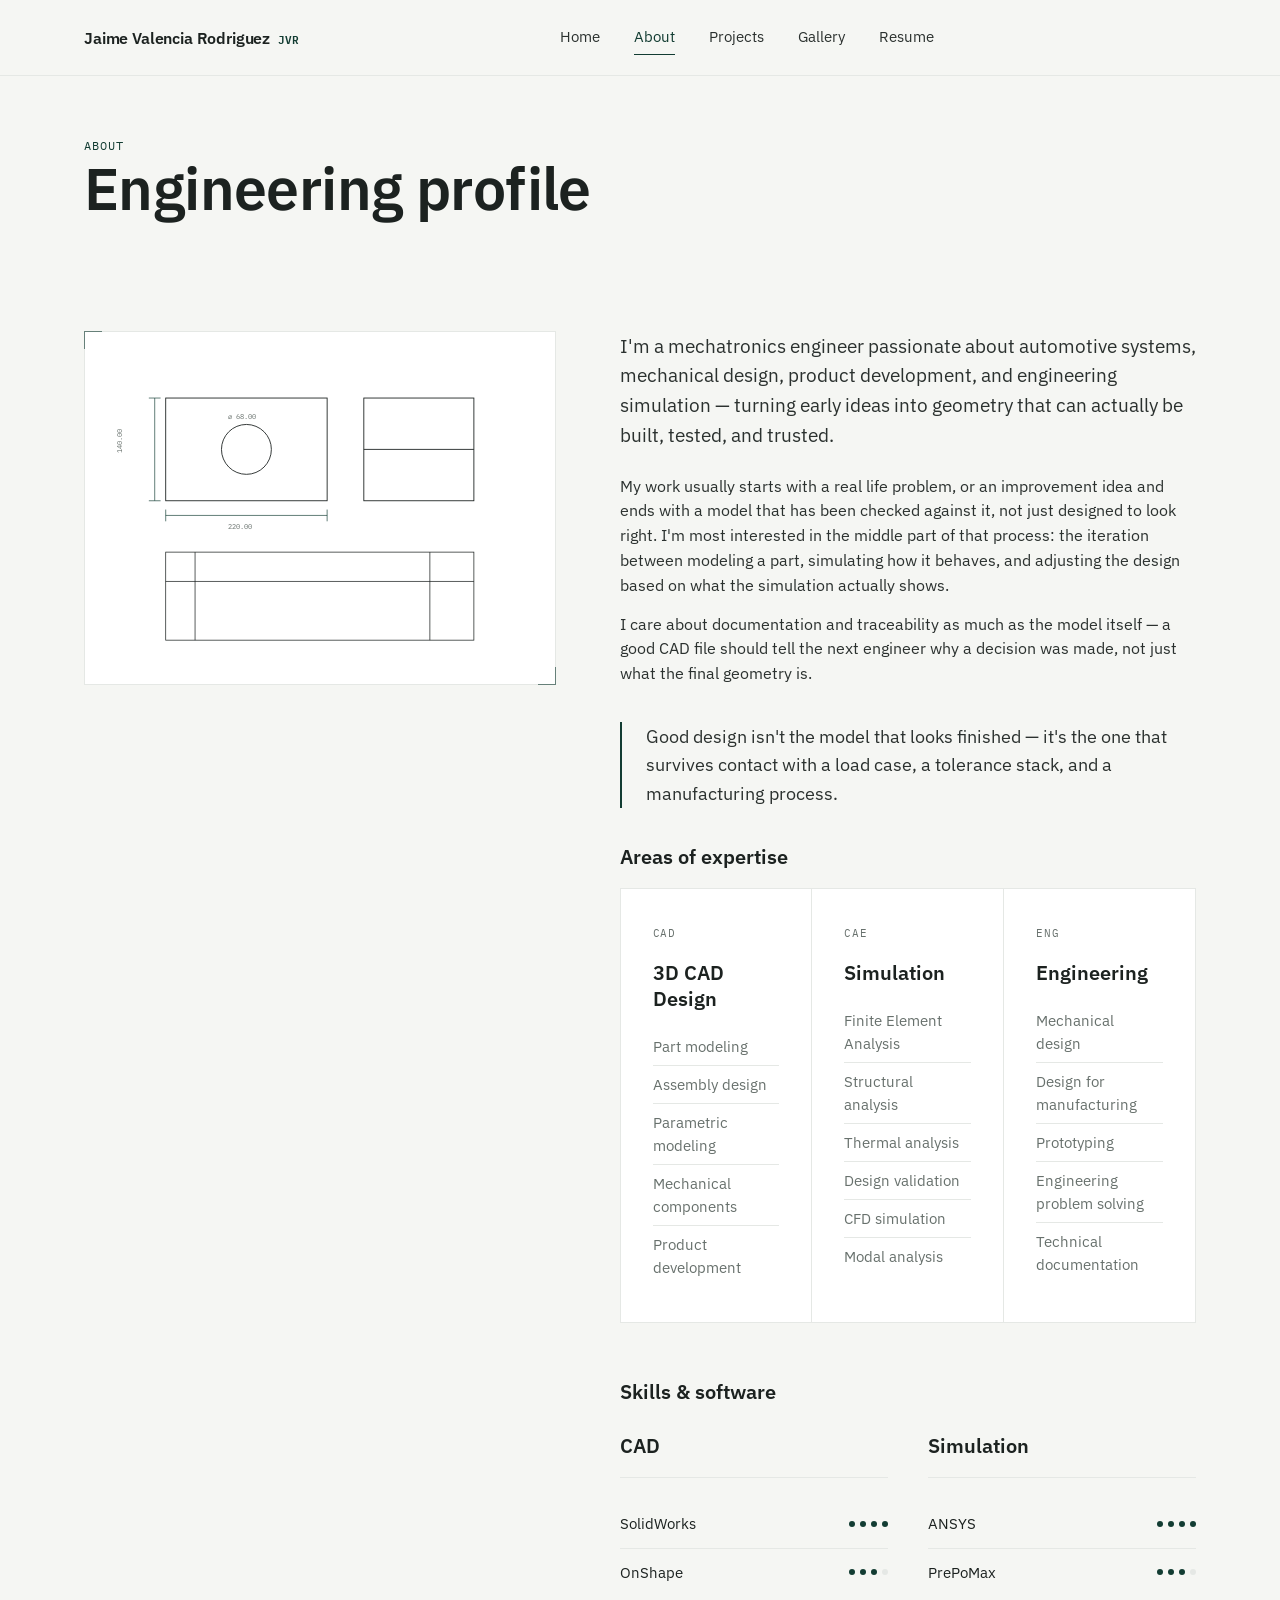
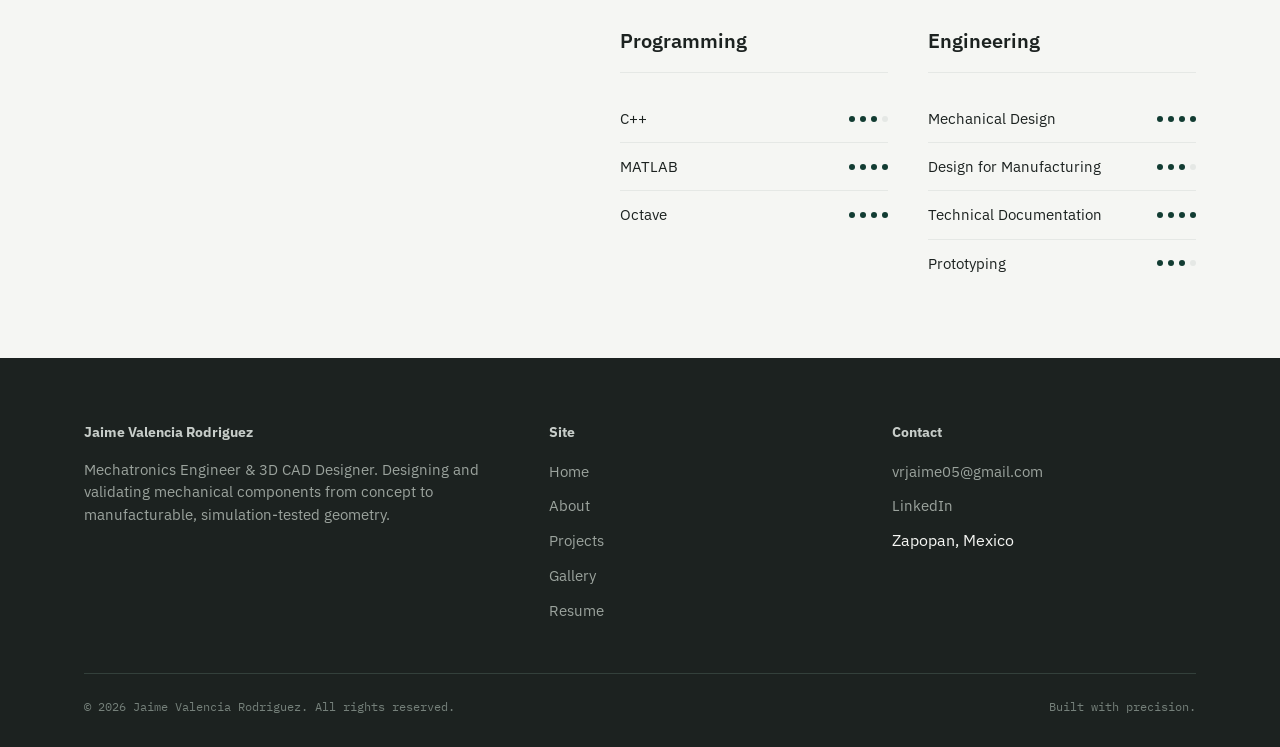
==== Web-Portfolio-main/public/about.html @ 18f0d70c "Add files via upload" ====
<!DOCTYPE html>
<html lang="en">
<head>
<meta charset="UTF-8">
<meta name="viewport" content="width=device-width, initial-scale=1.0">
<title>About — Jaime Valencia Rodriguez</title>
<meta name="description" content="Engineering profile, philosophy, and areas of expertise.">
<link rel="stylesheet" href="css/styles.css">
</head>
<body>

<div id="site-header"></div>

<main>
  <div class="wrap page-title-block">
    <span class="eyebrow">About</span>
    <h1>Engineering profile</h1>
  </div>

  <section class="section section--tight">
    <div class="wrap about-grid">
      <div class="about-figure tick-frame" id="aboutFigure"></div>
      <div>
        <p class="lede" style="max-width:60ch; font-size:1.2rem;">
          I'm a mechatronics engineer passionate about automotive systems, mechanical design, product development,
          and engineering simulation — turning early ideas into geometry that can actually be built, tested, and trusted.
        </p>

        <p style="margin-top:24px; color:var(--charcoal); max-width:62ch;">
          My work usually starts with a real life problem, or an improvement idea and ends 
          with a model that has been checked against it, not just designed to look right.
          I'm most interested in the middle part of that process: the iteration between modeling a part, 
          simulating how it behaves, and adjusting the design based on what the simulation actually shows.
        </p>
        <p style="margin-top:14px; color:var(--charcoal); max-width:62ch;">
          I care about documentation and traceability as much as the model itself — a good CAD file
          should tell the next engineer why a decision was made, not just what the final geometry is.
        </p>

        <blockquote class="philosophy-quote">
          Good design isn't the model that looks finished — it's the one that survives contact
          with a load case, a tolerance stack, and a manufacturing process.
        </blockquote>

        <h3 style="margin-bottom:18px;">Areas of expertise</h3>
        <div class="card-grid" style="margin-bottom:56px;">
          <div class="expertise-card">
            <span class="mono-tag">CAD</span>
            <h3>3D CAD Design</h3>
            <ul>
              <li>Part modeling</li>
              <li>Assembly design</li>
              <li>Parametric modeling</li>
              <li>Mechanical components</li>
              <li>Product development</li>
            </ul>
          </div>
          <div class="expertise-card">
            <span class="mono-tag">CAE</span>
            <h3>Simulation</h3>
            <ul>
              <li>Finite Element Analysis</li>
              <li>Structural analysis</li>
              <li>Thermal analysis</li>
              <li>Design validation</li>
              <li>CFD simulation</li>
              <li>Modal analysis</li>
            </ul>
          </div>
          <div class="expertise-card">
            <span class="mono-tag">ENG</span>
            <h3>Engineering</h3>
            <ul>
              <li>Mechanical design</li>
              <li>Design for manufacturing</li>
              <li>Prototyping</li>
              <li>Engineering problem solving</li>
              <li>Technical documentation</li>
            </ul>
          </div>
        </div>

        <h3 style="margin-bottom:8px;">Skills &amp; software</h3>
        <p class="muted" style="margin-bottom:28px; max-width:56ch;">
        </p>
        <div class="skills-groups">
          <div class="skills-group">
            <h3>CAD</h3>
            <div id="skillsCad"></div>
          </div>
          <div class="skills-group">
            <h3>Simulation</h3>
            <div id="skillsSim"></div>
          </div>
          <div class="skills-group">
            <h3>Programming</h3>
            <div id="skillsProg"></div>
          </div>
          <div class="skills-group">
            <h3>Engineering</h3>
            <div id="skillsEng"></div>
          </div>
        </div>
      </div>
    </div>
  </section>
</main>

<div id="site-footer"></div>

<script src="js/technical-art.js"></script>
<script src="js/projects-data.js"></script>
<script src="js/main.js"></script>
<script>
  document.getElementById("aboutFigure").innerHTML = ART.orthoDrawing();

  /* Edit this object to change what's listed under Skills & software.
     level is 1–4 and controls how many of the 4 dots are filled. */
  const SKILLS = {
    cad: [
      { name: "SolidWorks", level: 4 },
      { name: "OnShape", level: 3 },
    ],
    sim: [
      { name: "ANSYS", level: 4 },
      { name: "PrePoMax", level: 3 }
    ],
    prog: [
      { name: "C++", level: 3 },
      { name: "MATLAB", level: 4 },
      { name: "Octave", level: 4 }
    ],
    eng: [
      { name: "Mechanical Design", level: 4 },
      { name: "Design for Manufacturing", level: 3 },
      { name: "Technical Documentation", level: 4 },
      { name: "Prototyping", level: 3 }
    ]
  };

  function renderSkillGroup(mountId, items){
    document.getElementById(mountId).innerHTML = items.map(item => `
      <div class="skill-row">
        <span class="skill-row__name">${item.name}</span>
        <span class="skill-dots">
          ${[1,2,3,4].map(i => `<span class="${i <= item.level ? "is-filled" : ""}"></span>`).join("")}
        </span>
      </div>
    `).join("");
  }
  renderSkillGroup("skillsCad", SKILLS.cad);
  renderSkillGroup("skillsSim", SKILLS.sim);
  renderSkillGroup("skillsProg", SKILLS.prog);
  renderSkillGroup("skillsEng", SKILLS.eng);
</script>
</body>
</html>
---- Web-Portfolio-main/public/css/styles.css ----
/* ==========================================================================
   ENGINEERING PORTFOLIO — SHARED STYLESHEET
   Edit the tokens in :root to retheme the entire site.
   ========================================================================== */

@import url('https://fonts.googleapis.com/css2?family=IBM+Plex+Sans:wght@400;500;600;700&family=IBM+Plex+Mono:wght@400;500&display=swap');

:root{
  /* --- Color tokens --- */
  --green-deep:   #123C32;
  --green-dark:   #0B2A23;
  --graphite:     #1C2220;
  --charcoal:     #2B312F;
  --off-white:    #F5F6F3;
  --white:        #FFFFFF;
  --gray-light:   #E5E8E5;
  --gray-text:    #68716D;

  /* --- Type --- */
  --font-sans: 'IBM Plex Sans', -apple-system, 'Segoe UI', sans-serif;
  --font-mono: 'IBM Plex Mono', 'SFMono-Regular', Consolas, monospace;

  /* --- Layout --- */
  --max-width: 1240px;
  --gutter: clamp(24px, 5vw, 64px);
  --section-space: clamp(72px, 10vw, 140px);

  /* --- Motion --- */
  --ease: cubic-bezier(0.2, 0.7, 0.2, 1);
}

/* ---------- Reset ---------- */
*, *::before, *::after{ box-sizing: border-box; }
html{ scroll-behavior: smooth; }
@media (prefers-reduced-motion: reduce){
  html{ scroll-behavior: auto; }
  *, *::before, *::after{ animation-duration: 0.001ms !important; animation-iteration-count: 1 !important; transition-duration: 0.001ms !important; }
}
body{
  margin: 0;
  background: var(--off-white);
  color: var(--graphite);
  font-family: var(--font-sans);
  font-size: 16px;
  line-height: 1.55;
  -webkit-font-smoothing: antialiased;
}
img{ max-width: 100%; display: block; }
a{ color: inherit; text-decoration: none; }
ul{ margin: 0; padding: 0; list-style: none; }
button{ font-family: inherit; cursor: pointer; }
h1,h2,h3,h4,p{ margin: 0; }

::selection{ background: var(--green-deep); color: var(--white); }

:focus-visible{
  outline: 2px solid var(--green-deep);
  outline-offset: 3px;
}

/* ---------- Type scale ---------- */
h1{ font-size: clamp(2.4rem, 4.6vw, 4.1rem); font-weight: 600; line-height: 1.08; letter-spacing: -0.01em; }
h2{ font-size: clamp(1.7rem, 2.6vw, 2.5rem); font-weight: 600; line-height: 1.15; letter-spacing: -0.01em; }
h3{ font-size: 1.25rem; font-weight: 600; line-height: 1.3; }
.eyebrow{
  font-family: var(--font-mono);
  font-size: 0.72rem;
  letter-spacing: 0.09em;
  text-transform: uppercase;
  color: var(--green-deep);
}
.lede{ font-size: 1.15rem; color: var(--charcoal); max-width: 46ch; }
.muted{ color: var(--gray-text); }
.mono-tag{
  font-family: var(--font-mono);
  font-size: 0.7rem;
  letter-spacing: 0.06em;
  text-transform: uppercase;
  color: var(--gray-text);
}

/* ---------- Layout helpers ---------- */
.wrap{
  max-width: var(--max-width);
  margin: 0 auto;
  padding-left: var(--gutter);
  padding-right: var(--gutter);
}
.section{ padding-top: var(--section-space); padding-bottom: var(--section-space); }
.section--tight{ padding-top: calc(var(--section-space) * 0.55); padding-bottom: calc(var(--section-space) * 0.55); }
.section--dark{ background: var(--graphite); color: var(--off-white); }
.section--dark .muted{ color: #9BA39D; }
.rule{ border: none; border-top: 1px solid var(--gray-light); margin: 0; }
.section--dark .rule{ border-top-color: #33403B; }

.section-head{
  display: flex;
  justify-content: space-between;
  align-items: flex-end;
  gap: 32px;
  margin-bottom: 48px;
  flex-wrap: wrap;
}
.section-head .eyebrow{ display:block; margin-bottom: 14px; }

/* ---------- Buttons ---------- */
.btn{
  display: inline-flex;
  align-items: center;
  gap: 10px;
  font-family: var(--font-sans);
  font-size: 0.95rem;
  font-weight: 500;
  padding: 13px 26px;
  border-radius: 3px;
  border: 1px solid transparent;
  transition: transform 0.25s var(--ease), background 0.25s var(--ease), border-color 0.25s var(--ease), color 0.25s var(--ease);
  white-space: nowrap;
}
.btn--primary{ background: var(--green-deep); color: var(--white); }
.btn--primary:hover{ background: var(--green-dark); transform: translateY(-1px); }
.btn--ghost{ border-color: var(--graphite); color: var(--graphite); }
.btn--ghost:hover{ border-color: var(--green-deep); color: var(--green-deep); }
.section--dark .btn--ghost{ border-color: #55605A; color: var(--off-white); }
.section--dark .btn--ghost:hover{ border-color: var(--off-white); }
.btn--sm{ padding: 9px 18px; font-size: 0.85rem; }

/* ---------- Nav ---------- */
.site-header{
  position: sticky;
  top: 0;
  z-index: 100;
  background: rgba(245, 246, 243, 0.88);
  backdrop-filter: blur(10px);
  border-bottom: 1px solid var(--gray-light);
  transition: padding 0.3s var(--ease);
}
.nav{
  max-width: var(--max-width);
  margin: 0 auto;
  padding: 22px var(--gutter);
  display: flex;
  align-items: center;
  justify-content: space-between;
  transition: padding 0.3s var(--ease);
}
.site-header.is-compact .nav{ padding-top: 13px; padding-bottom: 13px; }
.nav__mark{
  font-weight: 600;
  font-size: 1.02rem;
  letter-spacing: -0.01em;
  display: flex;
  align-items: baseline;
  gap: 8px;
}
.nav__mark span{
  font-family: var(--font-mono);
  font-size: 0.68rem;
  color: var(--green-deep);
}
.nav__links{ display: flex; align-items: center; gap: 34px; }
.nav__links a{
  font-size: 0.92rem;
  color: var(--charcoal);
  position: relative;
  padding: 4px 0;
}
.nav__links a::after{
  content: '';
  position: absolute;
  left: 0; right: 0; bottom: -2px;
  height: 1px;
  background: var(--green-deep);
  transform: scaleX(0);
  transform-origin: left;
  transition: transform 0.25s var(--ease);
}
.nav__links a:hover::after,
.nav__links a[aria-current="page"]::after{ transform: scaleX(1); }
.nav__links a[aria-current="page"]{ color: var(--green-deep); }
.nav__cta{ display: flex; align-items: center; gap: 22px; }
.nav__toggle{
  display: none;
  background: none;
  border: none;
  width: 28px; height: 20px;
  position: relative;
}
.nav__toggle span, .nav__toggle::before, .nav__toggle::after{
  content: '';
  position: absolute;
  left: 0; right: 0;
  height: 1.5px;
  background: var(--graphite);
  transition: transform 0.25s var(--ease), opacity 0.25s var(--ease);
}
.nav__toggle::before{ top: 2px; }
.nav__toggle span{ top: 9px; }
.nav__toggle::after{ top: 16px; }
.nav__toggle.is-open::before{ transform: translateY(7px) rotate(45deg); }
.nav__toggle.is-open::after{ transform: translateY(-7px) rotate(-45deg); }
.nav__toggle.is-open span{ opacity: 0; }

@media (max-width: 780px){
  .site-header{
    backdrop-filter: none;
    -webkit-backdrop-filter: none;
    background: var(--off-white);
  }
  .nav__links{
    position: fixed;
    top: 65px; left: 0; right: 0; bottom: 0;
    z-index: 99;
    background: var(--off-white);
    flex-direction: column;
    align-items: flex-start;
    padding: 32px var(--gutter);
    gap: 26px;
    overflow-y: auto;
    transform: translateX(100%);
    transition: transform 0.35s var(--ease);
  }
  .nav__links.is-open{ transform: translateX(0); }
  .nav__links a{ font-size: 1.2rem; }
  .nav__cta .btn--sm{ display: none; }
  .nav__toggle{ display: block; }
}

/* ---------- Footer ---------- */
.site-footer{
  background: var(--graphite);
  color: var(--off-white);
  padding: 64px 0 32px;
}
.footer-grid{
  display: grid;
  grid-template-columns: 1.4fr 1fr 1fr;
  gap: 40px;
  padding-bottom: 40px;
}
.footer-grid h4{ font-size: 0.85rem; margin-bottom: 16px; color: #C7CDC9; }
.footer-grid a, .footer-grid p{ color: #9BA39D; font-size: 0.92rem; }
.footer-grid li{ margin-bottom: 10px; }
.footer-grid a:hover{ color: var(--off-white); }
.footer-bottom{
  display: flex;
  justify-content: space-between;
  align-items: center;
  padding-top: 24px;
  border-top: 1px solid #33403B;
  font-family: var(--font-mono);
  font-size: 0.72rem;
  color: #75807A;
  flex-wrap: wrap;
  gap: 12px;
}
@media (max-width: 720px){
  .footer-grid{ grid-template-columns: 1fr; }
}

/* ---------- Technical corner ticks (CAD viewport motif) ---------- */
.tick-frame{ position: relative; }
.tick-frame::before, .tick-frame::after,
.tick-frame > .tick-tl, .tick-frame > .tick-br{
  content: '';
  position: absolute;
  width: 18px; height: 18px;
  border: 1px solid var(--green-deep);
  opacity: 0.6;
}
.tick-frame::before{ top: -1px; left: -1px; border-right: none; border-bottom: none; }
.tick-frame::after{ bottom: -1px; right: -1px; border-left: none; border-top: none; }

/* ---------- Hero ---------- */
.hero{ padding-top: clamp(48px, 8vw, 96px); padding-bottom: var(--section-space); }
.hero__grid{
  display: grid;
  grid-template-columns: 1.05fr 0.95fr;
  gap: 56px;
  align-items: center;
}
.hero__eyebrow{ margin-bottom: 22px; }
.hero__title{ margin-bottom: 26px; }
.hero__actions{ display: flex; gap: 16px; margin-top: 40px; flex-wrap: wrap; }
.hero__visual{
  background: var(--white);
  border: 1px solid var(--gray-light);
  aspect-ratio: 4/3.3;
  display: flex;
  align-items: center;
  justify-content: center;
  padding: 20px;
}
.hero__visual svg{ width: 100%; height: 100%; }
.hero__meta{
  display: flex;
  gap: 28px;
  margin-top: 44px;
  padding-top: 28px;
  border-top: 1px solid var(--gray-light);
  flex-wrap: wrap;
}
.hero__meta div{ min-width: 120px; }
.hero__meta .mono-tag{ display: block; margin-bottom: 6px; }
@media (max-width: 900px){
  .hero__grid{ grid-template-columns: 1fr; }
  .hero__visual{ order: -1; }
}

/* ---------- Expertise cards ---------- */
.card-grid{
  display: grid;
  grid-template-columns: repeat(3, 1fr);
  gap: 1px;
  background: var(--gray-light);
  border: 1px solid var(--gray-light);
}
.expertise-card{
  background: var(--white);
  padding: 36px 32px;
}
.expertise-card .mono-tag{ margin-bottom: 18px; display: block; }
.expertise-card h3{ margin-bottom: 16px; }
.expertise-card ul li{
  font-size: 0.93rem;
  color: var(--gray-text);
  padding: 7px 0;
  border-top: 1px solid var(--gray-light);
}
.expertise-card ul li:first-child{ border-top: none; }
@media (max-width: 860px){ .card-grid{ grid-template-columns: 1fr; } }

/* ---------- Project cards ---------- */
.project-grid{
  display: grid;
  grid-template-columns: repeat(2, 1fr);
  gap: 48px 40px;
}
.project-card{ display: block; }
.project-card__frame{
  position: relative;
  aspect-ratio: 16/11;
  overflow: hidden;
  background: var(--white);
  border: 1px solid var(--gray-light);
}
.project-card__frame svg, .project-card__frame img{
  width: 100%; height: 100%;
  object-fit: cover;
  transition: transform 0.6s var(--ease);
}
.project-card:hover .project-card__frame svg,
.project-card:hover .project-card__frame img{ transform: scale(1.045); }
.project-card__discipline{
  position: absolute;
  top: 14px; left: 14px;
  background: rgba(245,246,243,0.92);
  padding: 5px 10px;
  font-family: var(--font-mono);
  font-size: 0.66rem;
  text-transform: uppercase;
  letter-spacing: 0.06em;
  color: var(--green-deep);
  border: 1px solid var(--gray-light);
}
.project-card__body{ padding-top: 20px; }
.project-card__row{
  display: flex;
  justify-content: space-between;
  align-items: baseline;
  gap: 16px;
  margin-bottom: 10px;
}
.project-card__row h3{ transition: color 0.2s var(--ease); }
.project-card:hover h3{ color: var(--green-deep); }
.project-card__arrow{ font-family: var(--font-mono); color: var(--gray-text); font-size: 0.85rem; }
.project-card__desc{ color: var(--gray-text); font-size: 0.94rem; max-width: 52ch; }
.project-card__software{ margin-top: 14px; display: flex; gap: 8px; flex-wrap: wrap; }
.chip{
  font-family: var(--font-mono);
  font-size: 0.66rem;
  letter-spacing: 0.04em;
  text-transform: uppercase;
  padding: 4px 9px;
  border: 1px solid var(--gray-light);
  color: var(--charcoal);
}
@media (max-width: 760px){ .project-grid{ grid-template-columns: 1fr; } }

/* ---------- Process ---------- */
.process-list{ border-top: 1px solid var(--gray-light); }
.process-item{
  display: grid;
  grid-template-columns: 90px 1fr 1.4fr;
  gap: 24px;
  padding: 28px 0;
  border-bottom: 1px solid var(--gray-light);
  align-items: baseline;
}
.process-item__num{ font-family: var(--font-mono); color: var(--green-deep); font-size: 0.95rem; }
.process-item__desc{ color: var(--gray-text); }
.section--dark .process-item{ border-bottom-color: #33403B; }
.section--dark .process-item__num{ color: #6FCBA3; }
@media (max-width: 720px){
  .process-item{ grid-template-columns: 1fr; gap: 8px; }
}

/* ---------- Skills ---------- */
.skills-groups{ display: grid; grid-template-columns: repeat(2, 1fr); gap: 32px 40px; }
.skills-group h3{ margin-bottom: 22px; padding-bottom: 18px; border-bottom: 1px solid var(--gray-light); }
.skill-row{
  display: flex;
  align-items: center;
  justify-content: space-between;
  gap: 14px;
  padding: 12px 0;
  border-bottom: 1px solid var(--gray-light);
}
.skill-row:last-child{ border-bottom: none; }
.skill-row__name{ font-size: 0.94rem; }
.skill-dots{ display: flex; gap: 5px; flex-shrink: 0; }
.skill-dots span{
  width: 6px; height: 6px;
  border-radius: 50%;
  background: var(--gray-light);
}
.skill-dots span.is-filled{ background: var(--green-deep); }
@media (max-width: 560px){ .skills-groups{ grid-template-columns: 1fr; } }

/* ---------- Gallery / masonry ---------- */
.masonry{
  columns: 3 260px;
  column-gap: 24px;
}
.masonry-item{
  break-inside: avoid;
  margin-bottom: 24px;
  border: 1px solid var(--gray-light);
  background: var(--white);
  cursor: zoom-in;
  overflow: hidden;
}
.masonry-item img, .masonry-item svg{ width: 100%; display: block; transition: transform 0.5s var(--ease); }
.masonry-item:hover img, .masonry-item:hover svg{ transform: scale(1.03); }
.masonry-item__cap{ padding: 12px 14px; }
.masonry-item__cap .mono-tag{ display: block; margin-bottom: 4px; }

/* ---------- Lightbox ---------- */
.lightbox{
  position: fixed; inset: 0; z-index: 200;
  background: rgba(11, 42, 35, 0.99);
  display: none;
  justify-content: center;
  padding: 40px;
  overflow-y: auto;
}
.lightbox.is-open{ display: flex; align-items: flex-start; }
.lightbox__inner{ max-width: 1000px; width: 100%; color: var(--off-white); margin: 20px auto; }
.lightbox__frame{
  background: var(--white);
  border: 1px solid var(--gray-light);
  margin-bottom: 20px;
  display: flex;
  align-items: center;
  justify-content: center;
}
.lightbox__frame img, .lightbox__frame svg{
  display: block;
  width: auto;
  height: auto;
  max-width: 100%;
  max-height: 72vh;
  object-fit: contain;
}
.lightbox__close{
  position: fixed; top: 28px; right: 34px;
  z-index: 201;
  background: none; border: none; color: var(--off-white);
  font-family: var(--font-mono); font-size: 0.85rem;
  cursor: pointer;
}
.lightbox__meta h3{ color: var(--off-white); margin-bottom: 6px; }
.lightbox__meta p{ color: #B9C0BB; max-width: 60ch; }

/* ---------- Case study ---------- */
.case-hero{ padding-top: 48px; }
.case-hero__grid{ display: grid; grid-template-columns: 1fr auto; gap: 30px; align-items: flex-end; margin-bottom: 40px; }
.case-meta-strip{
  display: grid;
  grid-template-columns: repeat(4, 1fr);
  border-top: 1px solid var(--gray-light);
  border-bottom: 1px solid var(--gray-light);
  margin: 40px 0 0;
}
.case-meta-strip div{ padding: 20px 0; border-left: 1px solid var(--gray-light); padding-left: 20px; }
.case-meta-strip div:first-child{ border-left: none; padding-left: 0; }
.case-meta-strip .mono-tag{ display: block; margin-bottom: 8px; }
@media (max-width: 760px){
  .case-meta-strip{ grid-template-columns: repeat(2, 1fr); }
  .case-meta-strip div:nth-child(3){ border-left: none; padding-left: 0; }
}
.case-figure{ border: 1px solid var(--gray-light); background: var(--white); margin-bottom: 16px; }
.case-figure img, .case-figure svg{ width: 100%; display: block; }
.case-figure-cap{ font-size: 0.85rem; color: var(--gray-text); margin-bottom: 48px; }
.case-two-col{ display: grid; grid-template-columns: 1fr 1fr; gap: 24px; margin-bottom: 16px; }
@media (max-width: 760px){ .case-two-col{ grid-template-columns: 1fr; } }
.case-body{ display: grid; grid-template-columns: 200px 1fr; gap: 40px; margin-bottom: 56px; }
.case-body p + p{ margin-top: 16px; }
@media (max-width: 760px){ .case-body{ grid-template-columns: 1fr; gap: 12px; } }
.results-strip{
  display: grid;
  grid-template-columns: repeat(3, 1fr);
  gap: 1px;
  background: var(--gray-light);
  border: 1px solid var(--gray-light);
  margin-top: 12px;
}
.result-cell{ background: var(--green-deep); color: var(--white); padding: 32px 28px; }
.result-cell strong{ display: block; font-size: 2rem; font-weight: 600; margin-bottom: 8px; }
.result-cell span{ font-size: 0.88rem; color: #CFE0D9; }
@media (max-width: 760px){ .results-strip{ grid-template-columns: 1fr; } }

/* ---------- Acknowledgments / credits ---------- */
.credits-list{ border-top: 1px solid var(--gray-light); }
.credit-row{
  display: grid;
  grid-template-columns: 220px 1fr;
  gap: 24px;
  padding: 22px 0;
  border-bottom: 1px solid var(--gray-light);
}
.credit-row__name{ font-weight: 600; color: var(--graphite); }
.credit-row__contribution{ color: var(--gray-text); font-size: 0.94rem; }
@media (max-width: 640px){
  .credit-row{ grid-template-columns: 1fr; gap: 6px; }
}

/* ---------- Resume / CV ---------- */
.cv-layout{ display: grid; grid-template-columns: 280px 1fr; gap: 64px; }
.cv-side{ position: sticky; top: 110px; align-self: start; }
.cv-side .btn{ width: 100%; justify-content: center; margin-bottom: 28px; }
.cv-contact li{ font-size: 0.9rem; margin-bottom: 10px; color: var(--gray-text); }
.cv-contact li strong{ color: var(--graphite); display: block; font-family: var(--font-mono); font-size: 0.66rem; text-transform: uppercase; letter-spacing: 0.06em; margin-bottom: 3px; }
.cv-block{ margin-bottom: 52px; }
.cv-block h2{ margin-bottom: 24px; }
.cv-entry{ display: grid; grid-template-columns: 150px 1fr; gap: 24px; padding: 22px 0; border-top: 1px solid var(--gray-light); }
.cv-entry:first-of-type{ border-top: none; }
.cv-entry__period{ font-family: var(--font-mono); font-size: 0.78rem; color: var(--gray-text); }
.cv-entry h3{ margin-bottom: 6px; }
.cv-entry__org{ color: var(--green-deep); font-size: 0.92rem; margin-bottom: 10px; display:block; }
.cv-entry ul{ margin-top: 10px; }
.cv-entry ul li{ font-size: 0.92rem; color: var(--charcoal); padding-left: 16px; position: relative; margin-bottom: 6px; }
.cv-entry ul li::before{ content: '—'; position: absolute; left: 0; color: var(--gray-text); }
@media (max-width: 860px){
  .cv-layout{ grid-template-columns: 1fr; }
  .cv-side{ position: static; }
  .cv-entry{ grid-template-columns: 1fr; gap: 6px; }
}

/* ---------- About ---------- */
.about-grid{ display: grid; grid-template-columns: 0.9fr 1.1fr; gap: 64px; align-items: start; }
.about-figure{ position: sticky; top: 110px; border: 1px solid var(--gray-light); background: var(--white); }
.about-figure svg{ width: 100%; display: block; }
.philosophy-quote{
  border-left: 2px solid var(--green-deep);
  padding-left: 24px;
  margin: 36px 0;
  font-size: 1.15rem;
  color: var(--charcoal);
}
@media (max-width: 900px){
  .about-grid{ grid-template-columns: 1fr; }
  .about-figure{ position: static; }
}

/* ---------- Small print / helpers ---------- */
.pill-nav{ display: flex; gap: 10px; margin-top: 8px; flex-wrap: wrap; }
.pill-nav button{
  background: none; border: 1px solid var(--gray-light); padding: 8px 16px;
  font-size: 0.82rem; color: var(--charcoal); border-radius: 20px;
  transition: all 0.2s var(--ease);
}
.pill-nav button.is-active, .pill-nav button:hover{ border-color: var(--green-deep); color: var(--green-deep); }

.grain-grid{
  position: absolute; inset: 0;
  background-image:
    linear-gradient(var(--gray-light) 1px, transparent 1px),
    linear-gradient(90deg, var(--gray-light) 1px, transparent 1px);
  background-size: 32px 32px;
  opacity: 0.5;
  pointer-events: none;
}

.reveal{ opacity: 0; transform: translateY(16px); transition: opacity 0.7s var(--ease), transform 0.7s var(--ease); }
.reveal.is-visible{ opacity: 1; transform: translateY(0); }

.page-title-block{ padding-top: 56px; padding-bottom: 40px; }
.page-title-block .eyebrow{ margin-bottom: 18px; }
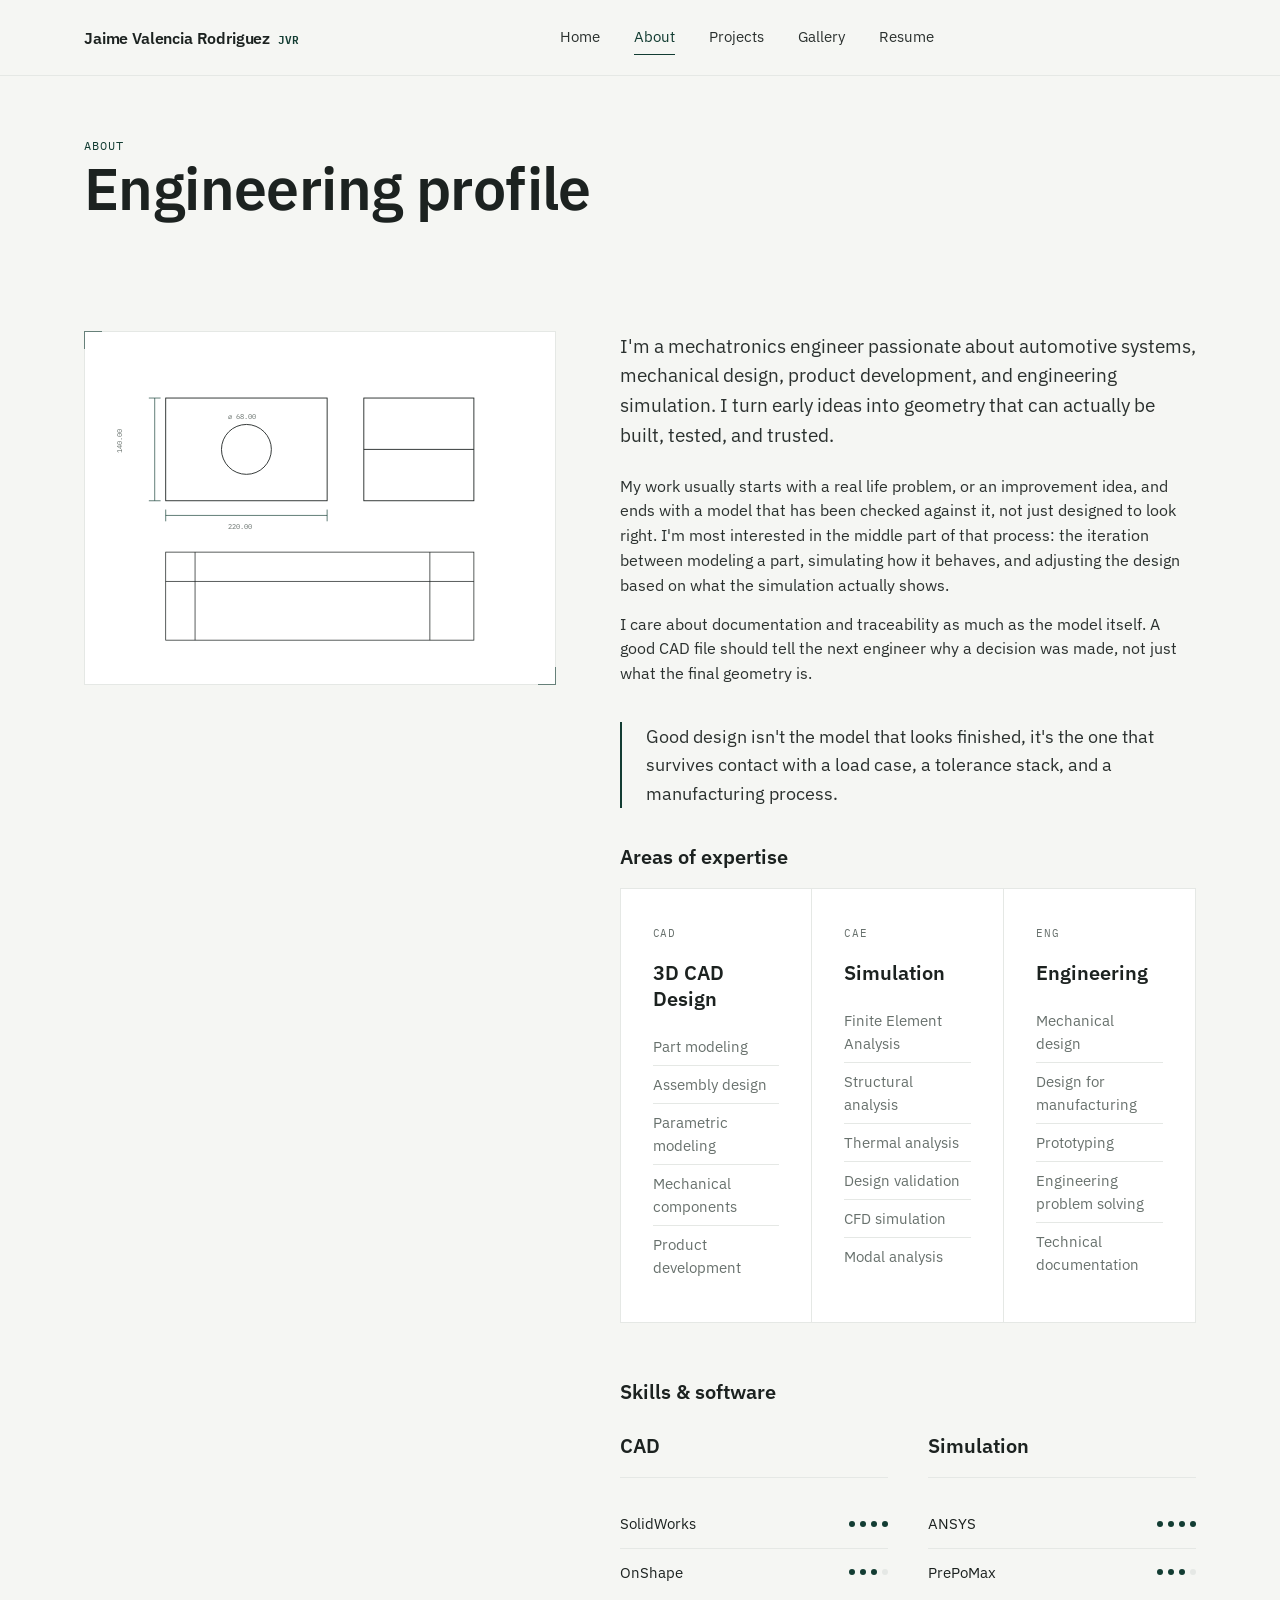
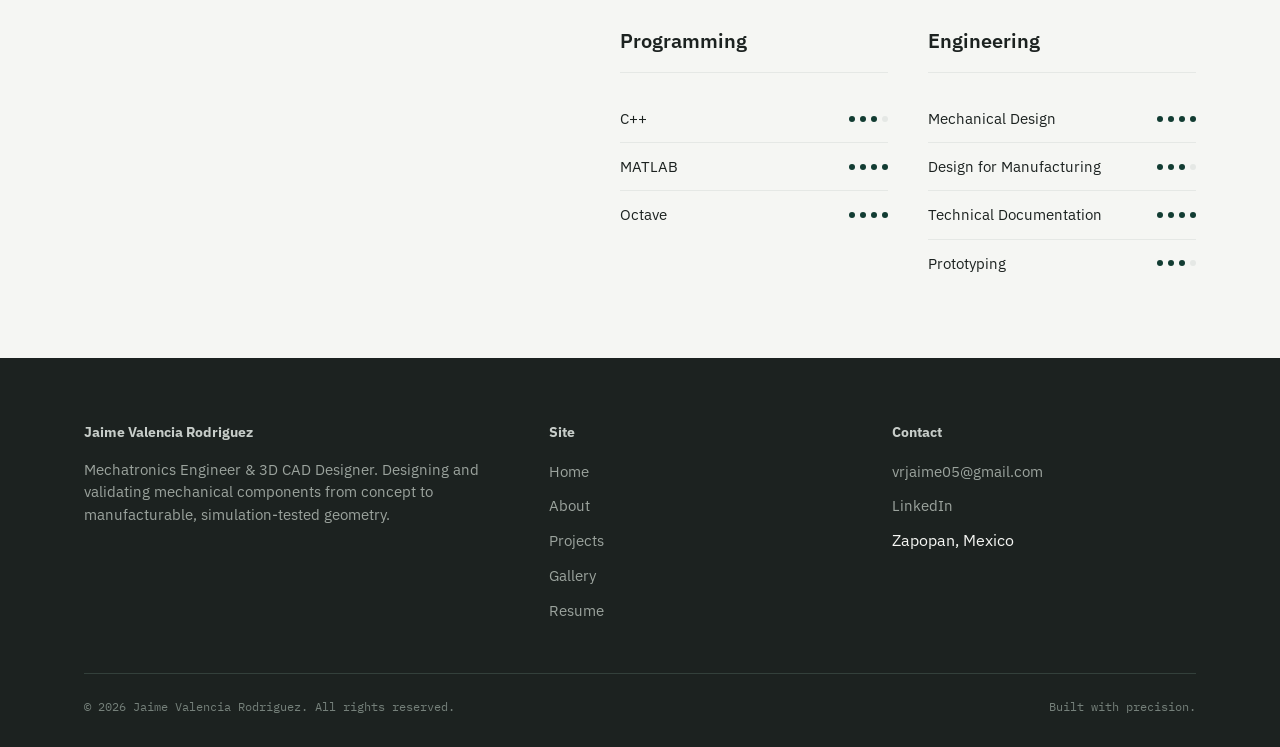
==== commit 34894ec4: "Update about.html" ====
--- a/Web-Portfolio-main/public/about.html
+++ b/Web-Portfolio-main/public/about.html
@@ -23,22 +23,22 @@
       <div>
         <p class="lede" style="max-width:60ch; font-size:1.2rem;">
           I'm a mechatronics engineer passionate about automotive systems, mechanical design, product development,
-          and engineering simulation — turning early ideas into geometry that can actually be built, tested, and trusted.
+          and engineering simulation. I turn early ideas into geometry that can actually be built, tested, and trusted.
         </p>
 
         <p style="margin-top:24px; color:var(--charcoal); max-width:62ch;">
-          My work usually starts with a real life problem, or an improvement idea and ends 
+          My work usually starts with a real life problem, or an improvement idea, and ends 
           with a model that has been checked against it, not just designed to look right.
           I'm most interested in the middle part of that process: the iteration between modeling a part, 
           simulating how it behaves, and adjusting the design based on what the simulation actually shows.
         </p>
         <p style="margin-top:14px; color:var(--charcoal); max-width:62ch;">
-          I care about documentation and traceability as much as the model itself — a good CAD file
+          I care about documentation and traceability as much as the model itself. A good CAD file
           should tell the next engineer why a decision was made, not just what the final geometry is.
         </p>
 
         <blockquote class="philosophy-quote">
-          Good design isn't the model that looks finished — it's the one that survives contact
+          Good design isn't the model that looks finished, it's the one that survives contact
           with a load case, a tolerance stack, and a manufacturing process.
         </blockquote>
 
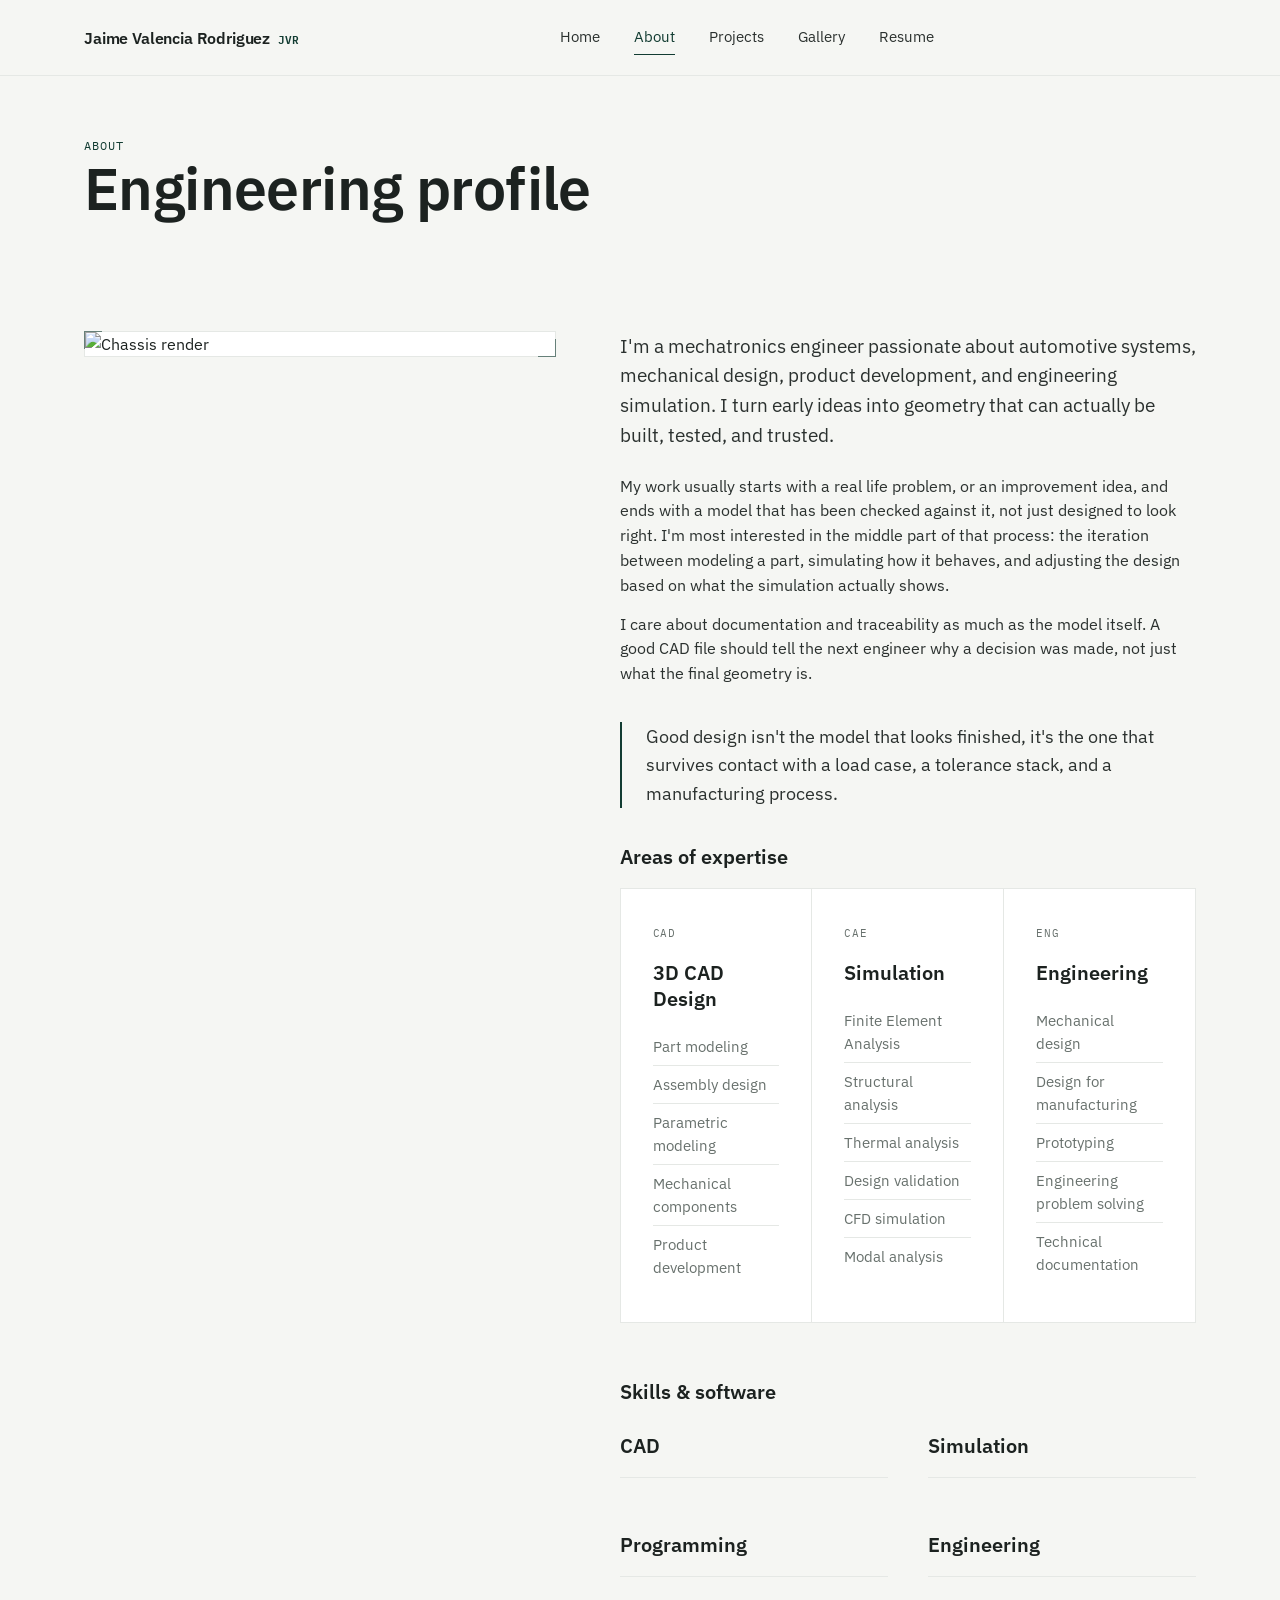
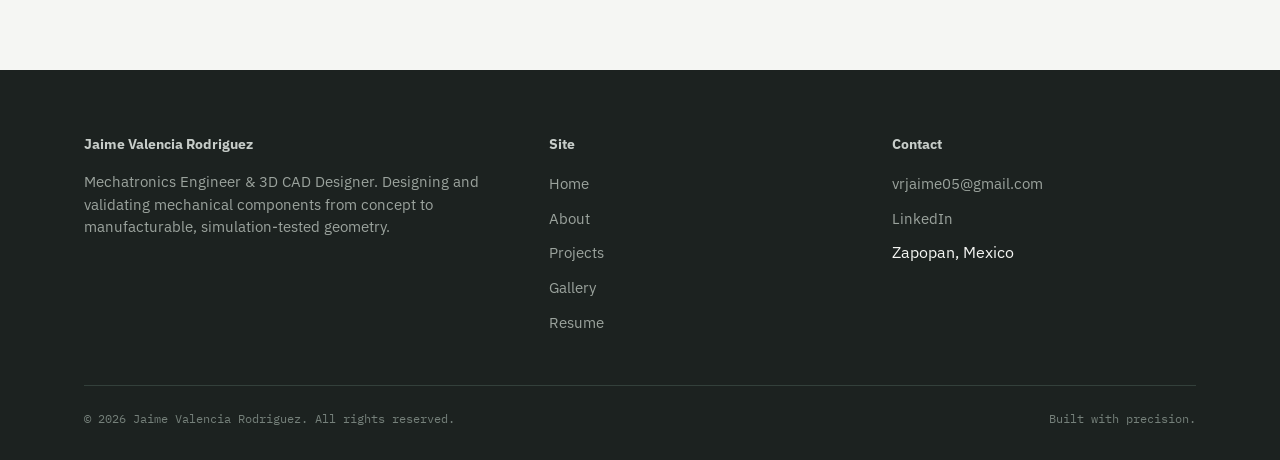
==== commit 6f45b9c7: "Update about.html" ====
--- a/Web-Portfolio-main/public/about.html
+++ b/Web-Portfolio-main/public/about.html
@@ -19,7 +19,9 @@
 
   <section class="section section--tight">
     <div class="wrap about-grid">
-      <div class="about-figure tick-frame" id="aboutFigure"></div>
+      <div class="about-figure tick-frame">
+        <img src="assets/About_IMG.jpg" alt="Chassis render">
+      </div>
       <div>
         <p class="lede" style="max-width:60ch; font-size:1.2rem;">
           I'm a mechatronics engineer passionate about automotive systems, mechanical design, product development,
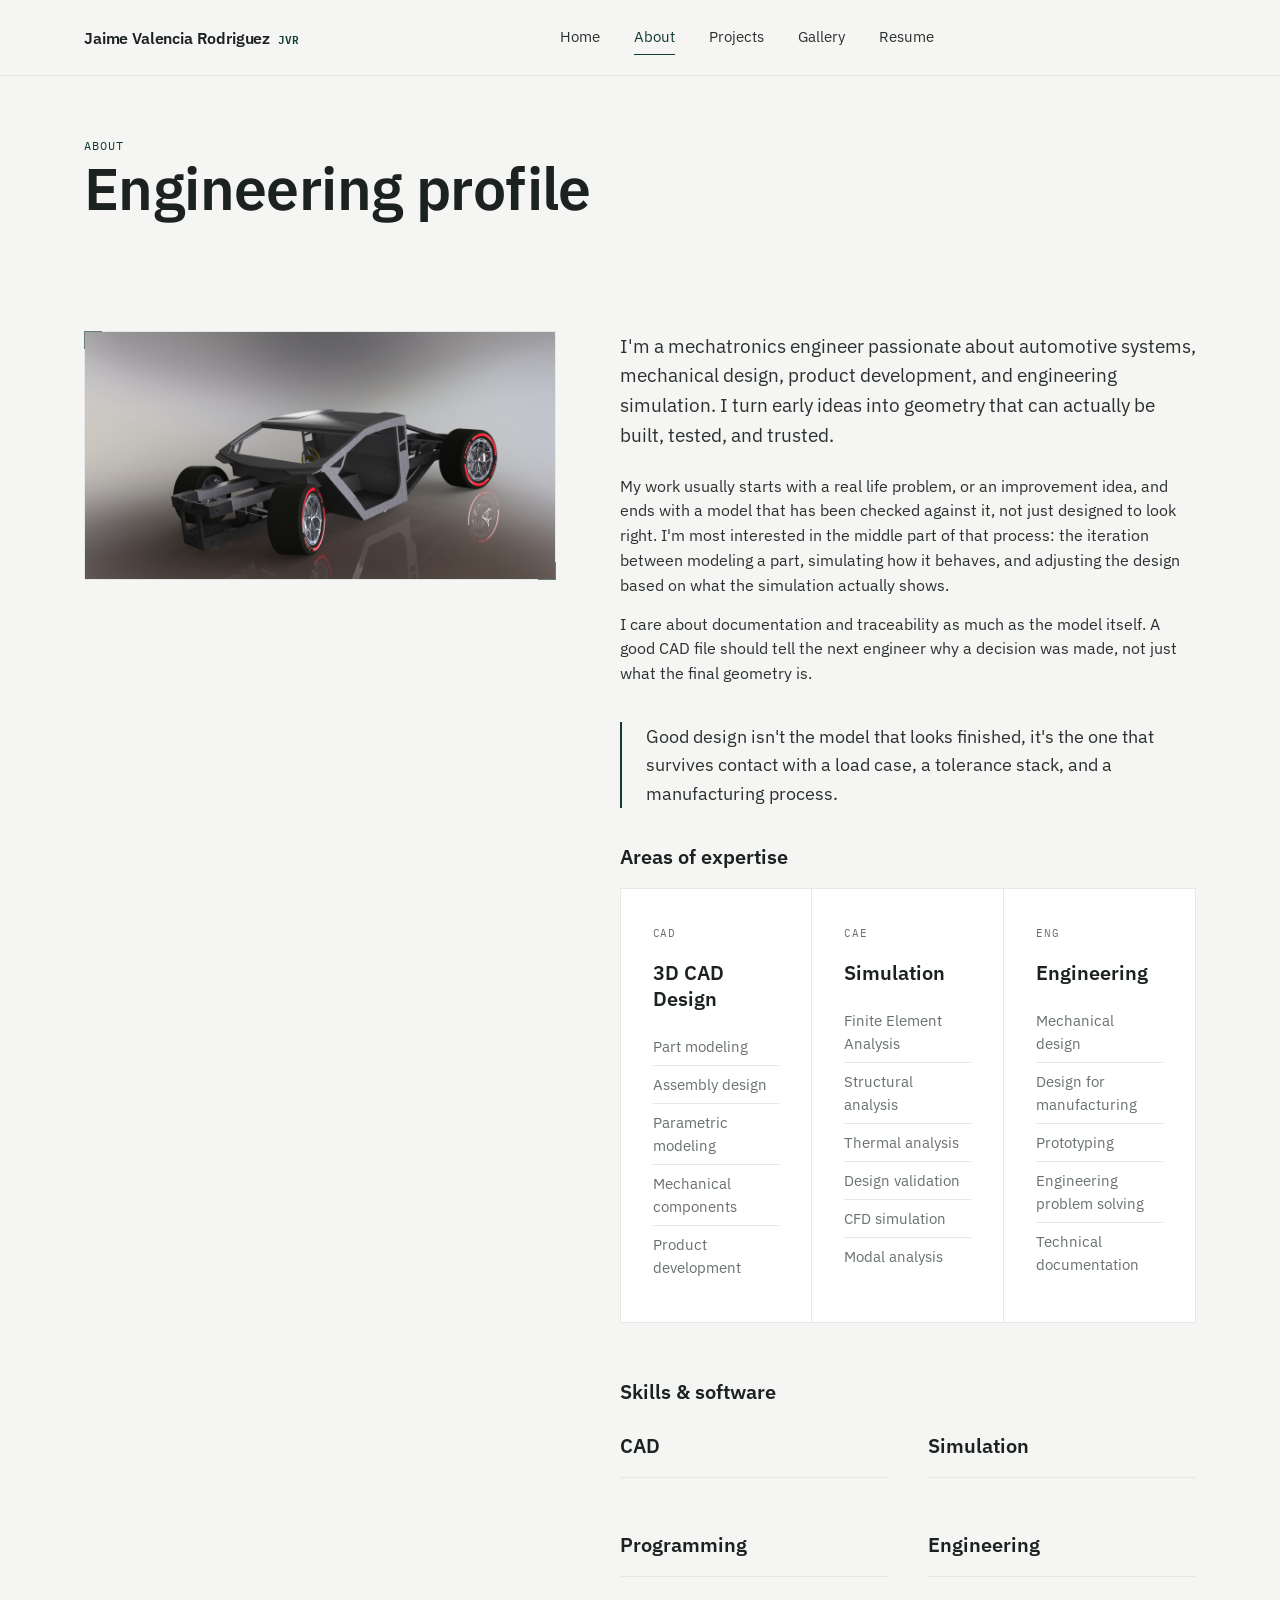
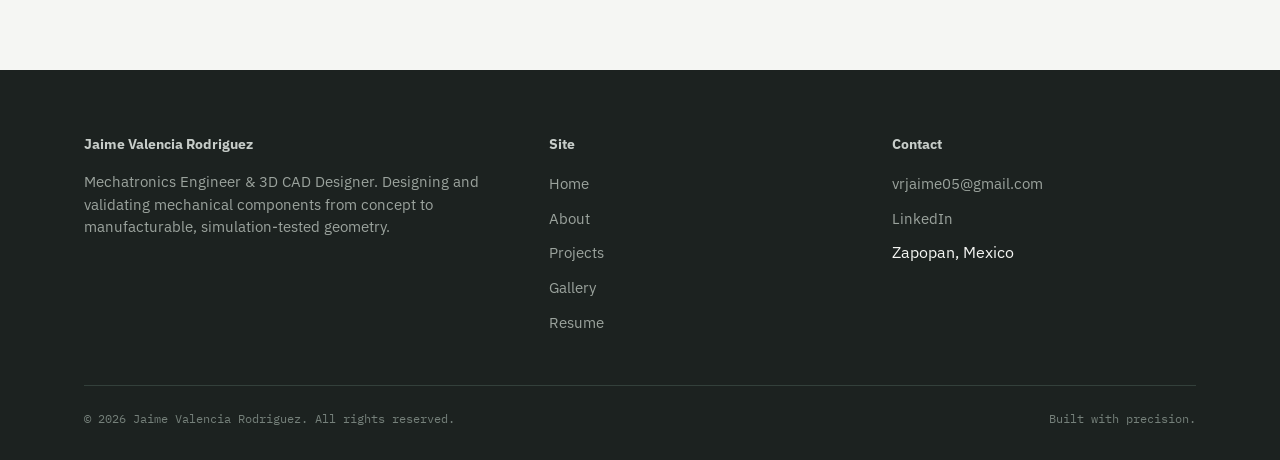
==== commit fb67e516: "Update about.html" ====
--- a/Web-Portfolio-main/public/about.html
+++ b/Web-Portfolio-main/public/about.html
@@ -20,7 +20,7 @@
   <section class="section section--tight">
     <div class="wrap about-grid">
       <div class="about-figure tick-frame">
-        <img src="assets/About_IMG.jpg" alt="Chassis render">
+        <img src="assets/About_IMG.JPG" alt="Chassis render">
       </div>
       <div>
         <p class="lede" style="max-width:60ch; font-size:1.2rem;">
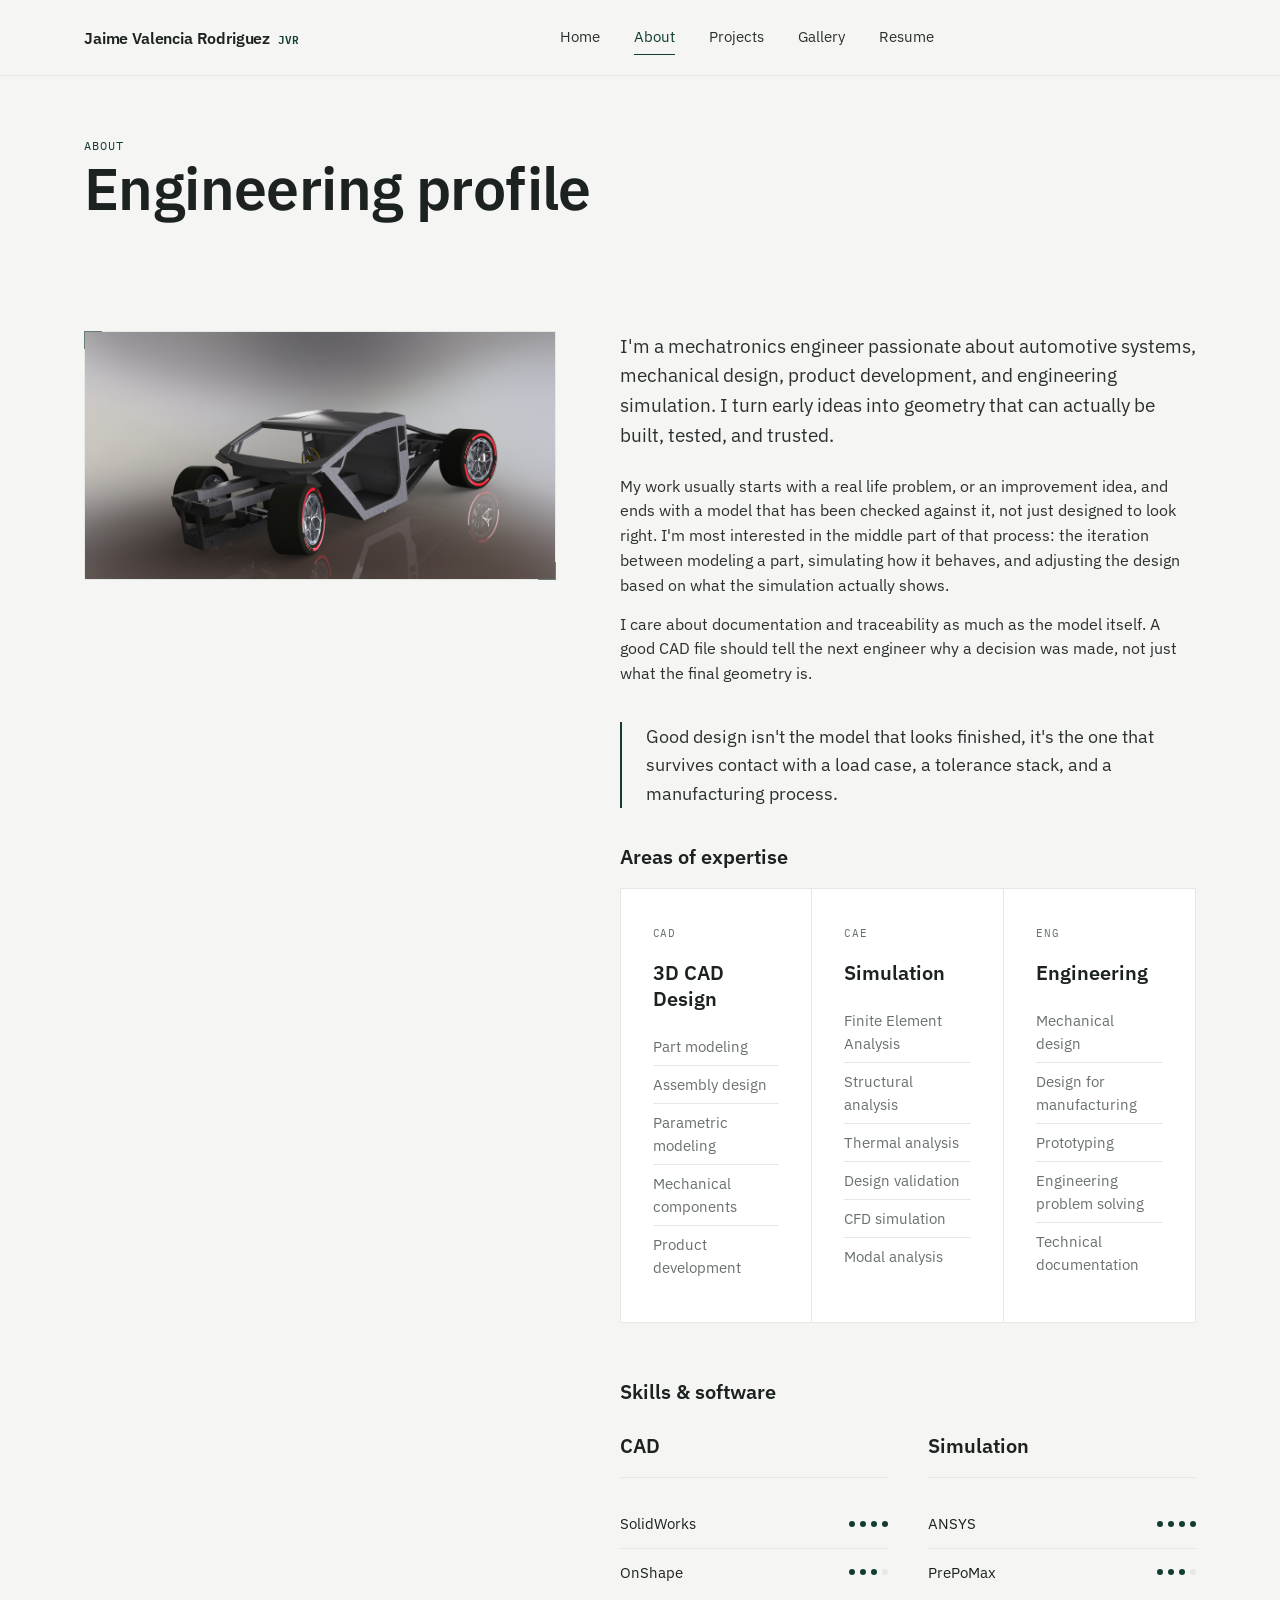
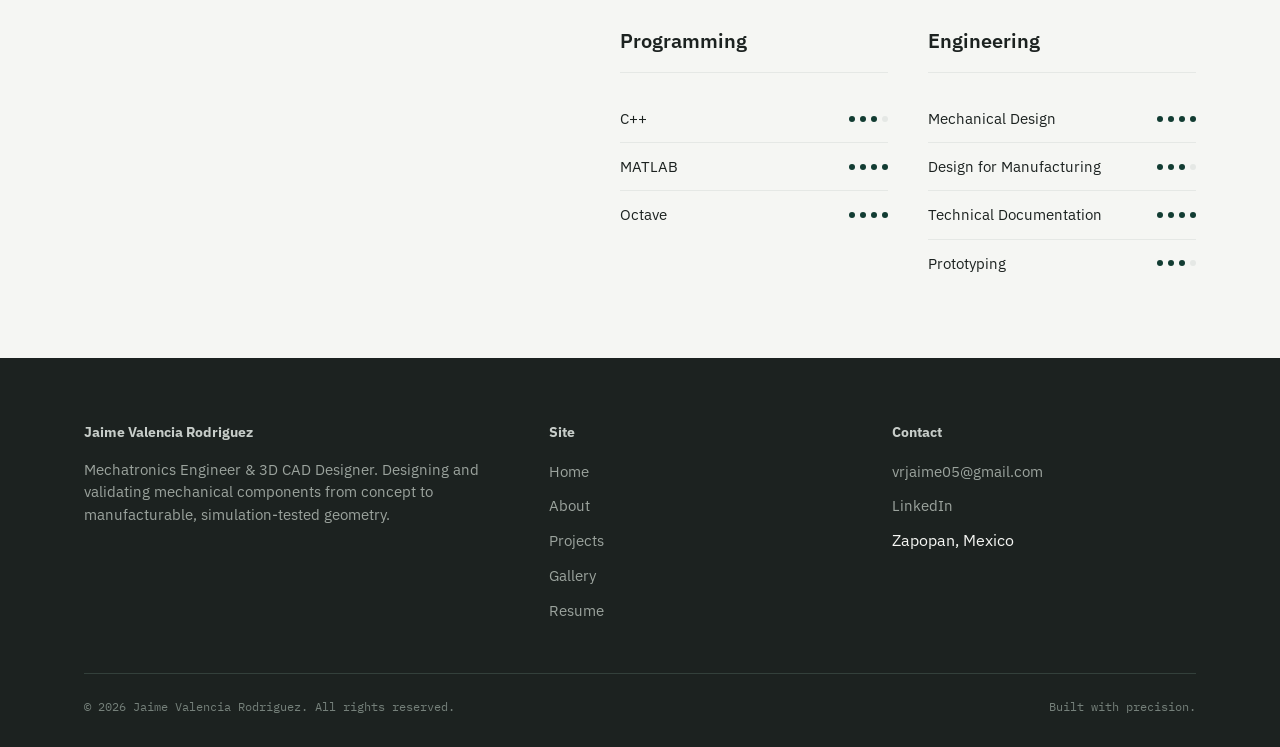
==== commit 837bc474: "Update about.html" ====
--- a/Web-Portfolio-main/public/about.html
+++ b/Web-Portfolio-main/public/about.html
@@ -114,8 +114,6 @@
 <script src="js/projects-data.js"></script>
 <script src="js/main.js"></script>
 <script>
-  document.getElementById("aboutFigure").innerHTML = ART.orthoDrawing();
-
   /* Edit this object to change what's listed under Skills & software.
      level is 1–4 and controls how many of the 4 dots are filled. */
   const SKILLS = {
@@ -145,11 +143,14 @@
       <div class="skill-row">
         <span class="skill-row__name">${item.name}</span>
         <span class="skill-dots">
-          ${[1,2,3,4].map(i => `<span class="${i <= item.level ? "is-filled" : ""}"></span>`).join("")}
+          ${[1,2,3,4].map(i => `
+            <span class="${i <= item.level ? "is-filled" : ""}"></span>
+          `).join("")}
         </span>
       </div>
     `).join("");
   }
+
   renderSkillGroup("skillsCad", SKILLS.cad);
   renderSkillGroup("skillsSim", SKILLS.sim);
   renderSkillGroup("skillsProg", SKILLS.prog);
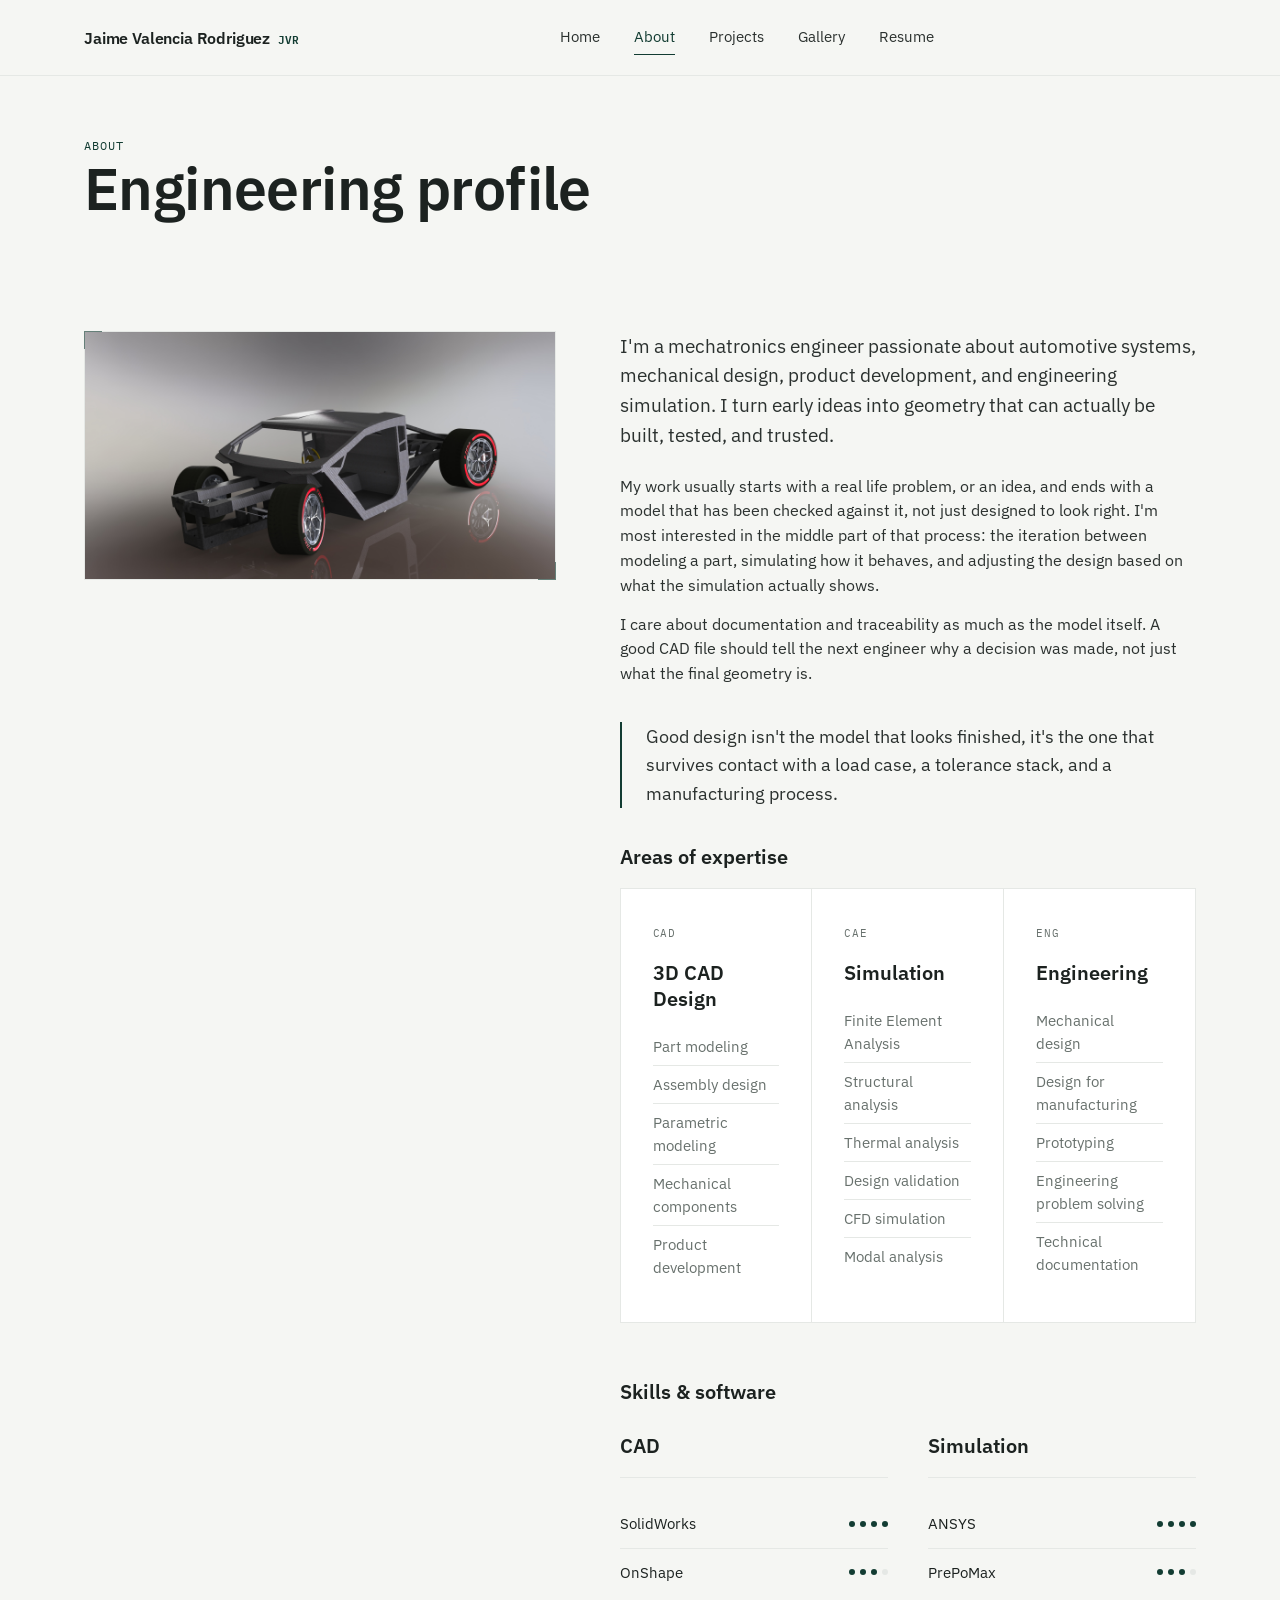
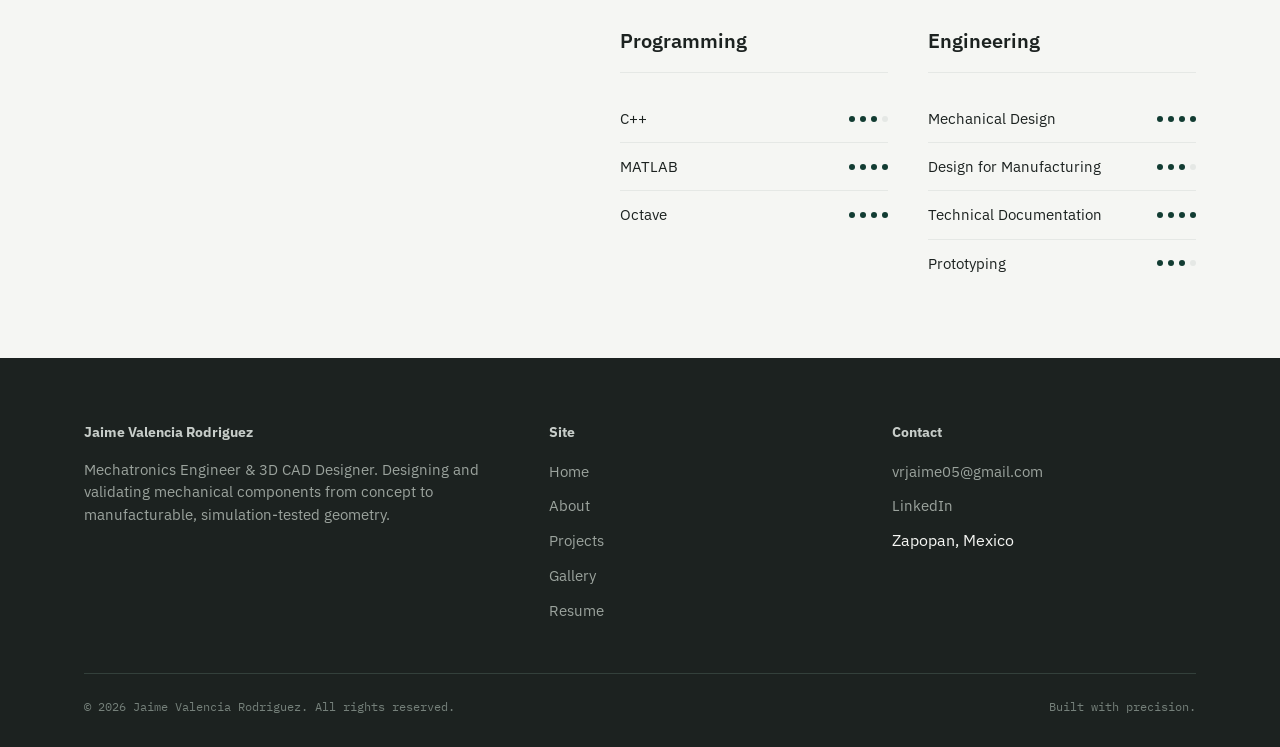
==== commit ef82b238: "Update about.html" ====
--- a/Web-Portfolio-main/public/about.html
+++ b/Web-Portfolio-main/public/about.html
@@ -29,7 +29,7 @@
         </p>
 
         <p style="margin-top:24px; color:var(--charcoal); max-width:62ch;">
-          My work usually starts with a real life problem, or an improvement idea, and ends 
+          My work usually starts with a real life problem, or an idea, and ends 
           with a model that has been checked against it, not just designed to look right.
           I'm most interested in the middle part of that process: the iteration between modeling a part, 
           simulating how it behaves, and adjusting the design based on what the simulation actually shows.
